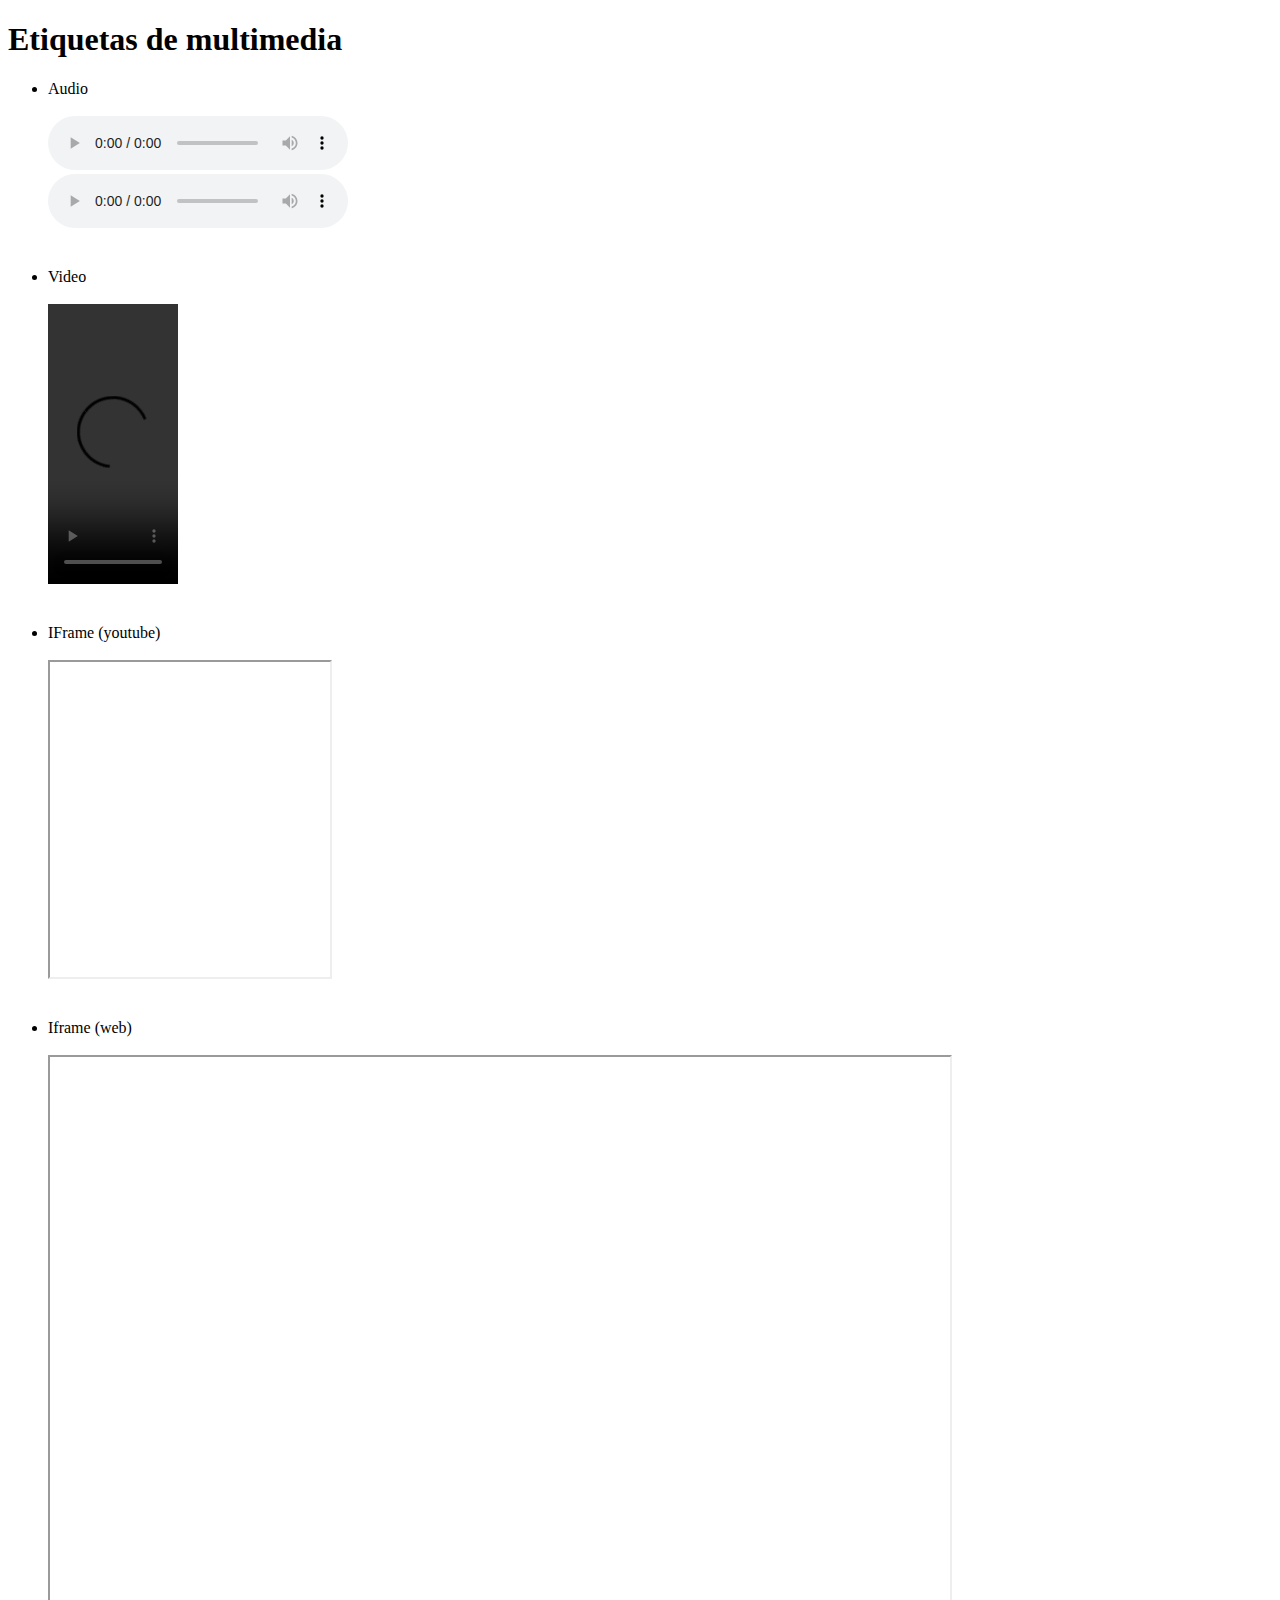
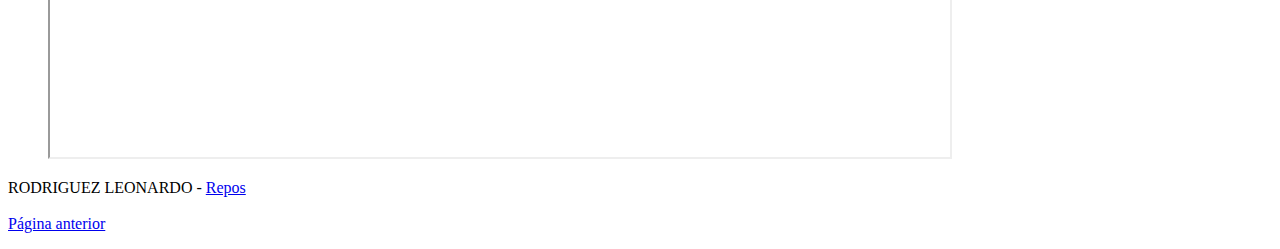
==== actividad_multimedia.html @ 081db273 "Ordenamiento de archivos" ====
<!DOCTYPE html>
<html lang="en">
<head>
    <meta charset="UTF-8">
    <meta name="descripción" content="página web">
    <meta name="keywords" content="multimedia">
    <link rel="icon" href="https://www.pngall.com/wp-content/uploads/4/Animated-Camera.png" type="image/png" sizes="16x16">
    <title> Actividad de multimedia </title>
</head>
<body>   
    <h1> Etiquetas de multimedia </h1>
    
    <ul>
        <li>
            Audio
            <br> <br>
            <audio src="weliveaudio.mp3" loop controls></audio>
            <br> 
            <audio src="risitarana.mp3" loop controls></audio>
        </li>
        
        <br> <br>
        
        <li>
            Video
            <br> <br>
            <video src="ozuna.mp4" controls width="130" height="280" type="video/mp4"></video>
        </li>
        
        <br> <br>
        
    

        <li>
            IFrame (youtube)
            <br> <br>
            <iframe width="280" height="315" src="https://www.youtube.com/embed/zAL8i0FzxL8"></iframe>
        </li>
        
        <br> <br>
        
        <li>
            Iframe (web)
            <br> <br>
            <iframe src="https://www.wikipedia.org/" height="700" width="900"></iframe>
        </li>
    </ul>
    
    
    <footer>
        <p>
            RODRIGUEZ LEONARDO -  
            <a href="https://github.com/LeoRdgz/Learning_Web" target="_blank"> Repos</a> 
            <br><br>
            <a href="index.html" target="_parent"> Página anterior</a>
        </p>
    </footer>

</body>
</html>
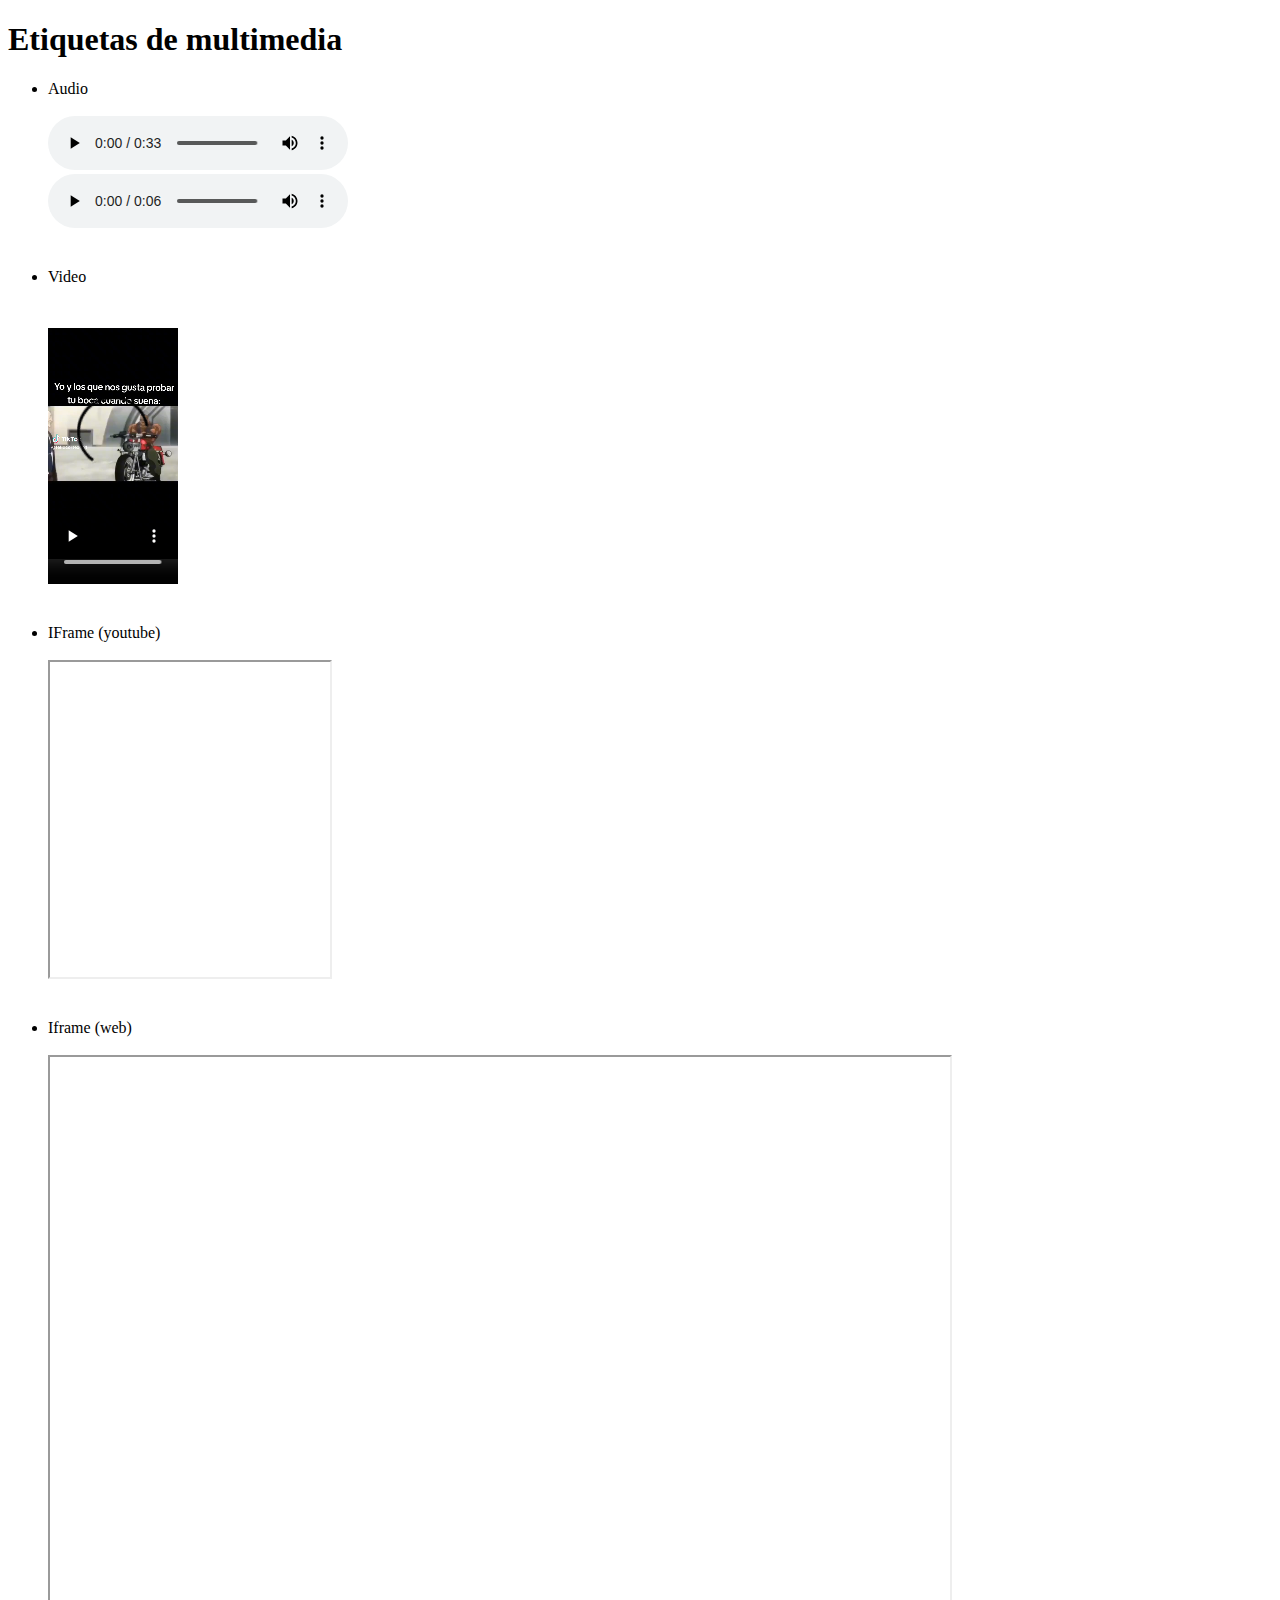
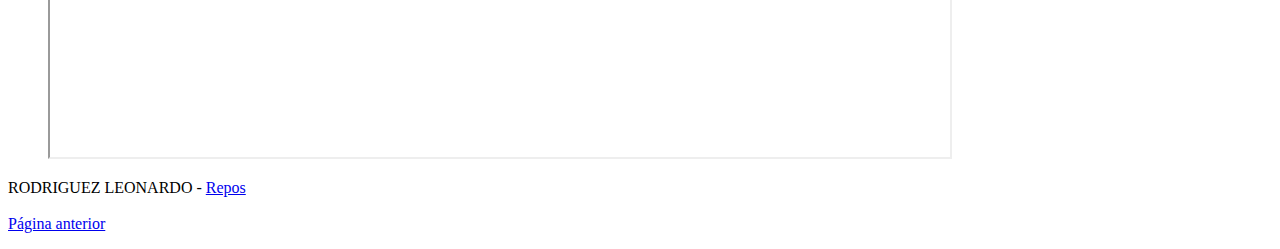
==== commit ec744190: "Ordenamiento" ====
--- a/actividad_multimedia.html
+++ b/actividad_multimedia.html
@@ -14,9 +14,9 @@
         <li>
             Audio
             <br> <br>
-            <audio src="weliveaudio.mp3" loop controls></audio>
+            <audio src="Multimedia/weliveaudio.mp3" loop controls></audio>
             <br> 
-            <audio src="risitarana.mp3" loop controls></audio>
+            <audio src="Multimedia/risitarana.mp3" loop controls></audio>
         </li>
         
         <br> <br>
@@ -24,7 +24,7 @@
         <li>
             Video
             <br> <br>
-            <video src="ozuna.mp4" controls width="130" height="280" type="video/mp4"></video>
+            <video src="Multimedia/ozuna.mp4" controls width="130" height="280" type="video/mp4"></video>
         </li>
         
         <br> <br>
